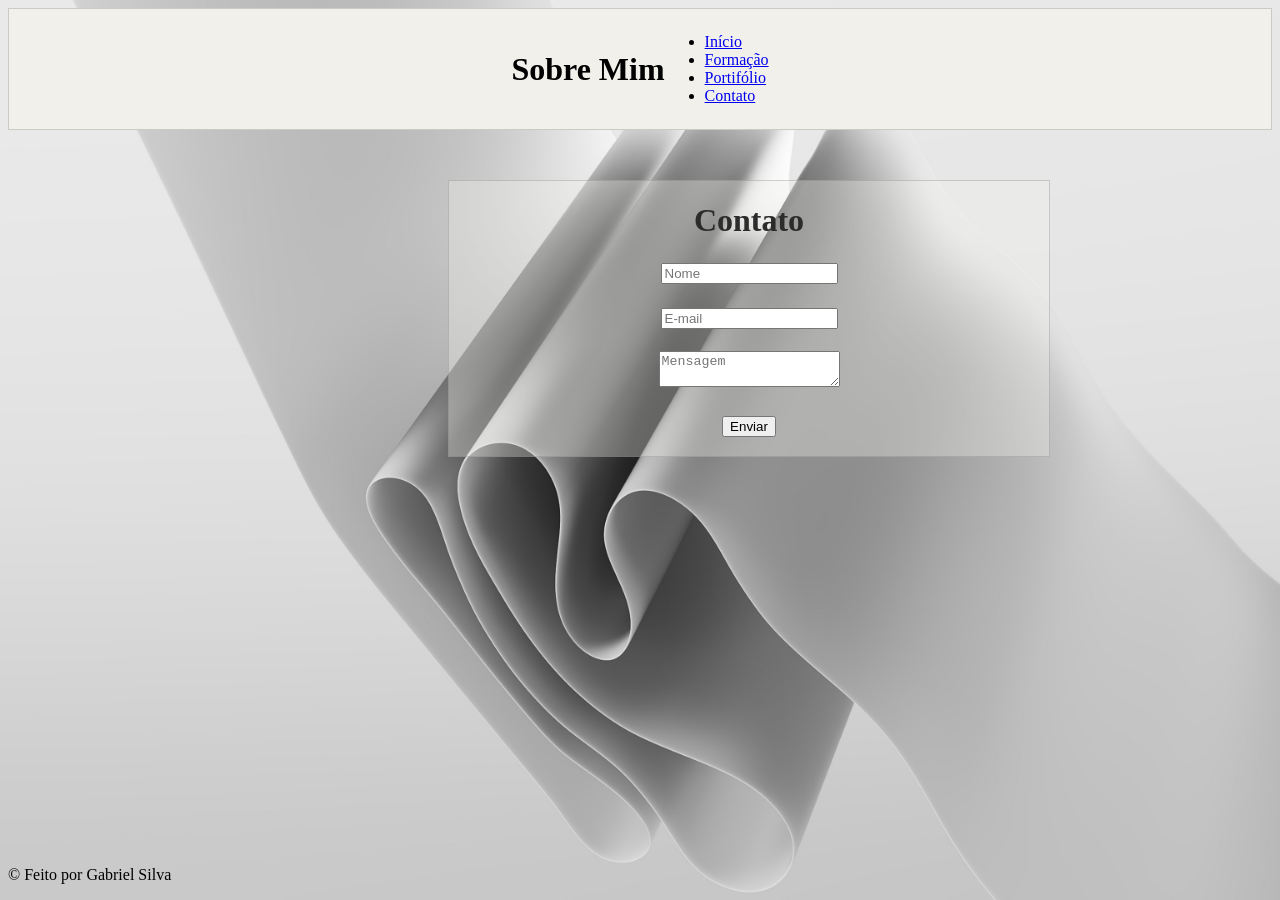
==== HTML/contato.html @ 45e8885b "Primeiro commit" ====
<!DOCTYPE html>
<html lang="pt-br">
<head>
    <meta charset="UTF-8">
    <meta name="viewport" content="width=device-width, initial-scale=1.0">
    <title>Sobre Mim</title>
    <link rel="stylesheet" href="/CSS/style.css">
</head>
<body>

    <header id="navBar"> <!--Importante sempre deixar a barra de navegação padronizada!-->
        <h1>Sobre Mim</h1>
        <nav>
            <ul id="lista">
                <li><a href="index.html">Início</a></li>
                <li><a href="formacao.html">Formação</a></li>
                <li><a href="portfolio.html">Portifólio</a></li>
                <li><a href="contato.html">Contato</a></li>
            </ul>
        </nav>
    </header>
    <!--Formulário-->
    <main>
        <div class="container">
            <div class="content-4">
                <h1>Contato</h1>
                    <h3>
                      <form id="formContato">
                         <input type="text" id="nome" placeholder="Nome"><br><br>
                         <input type="email" id="email" placeholder="E-mail"><br><br>
                         <textarea id="mensagem" placeholder="Mensagem"></textarea><br><br>
                         <button type="submit">Enviar</button>
                      </form>

                    <p id="status"></p>
                 </h3>
            </div>
        </div>
    </main>

    <footer>
        <p>&copy; Feito por Gabriel Silva</p>
    </footer>

    <script src="../JS/index.js"></script>  
</body>

</html>
---- CSS/style.css ----
body{
    background-image: url("../images/folded.jpeg");
    background-repeat: no-repeat;
    background-size: 1600px;
    font-family: Cambria, Cochin, Georgia, Times, 'Times New Roman', serif;
}

footer{
    position: absolute;
    bottom: 0;
    width: 100%;

}

#navBar{
    background-color: #f1f0eb;
    border: 1px solid rgba(122, 122, 122, 0.322);
    height: 120px;
    display: flex;
    flex-direction: row;
    justify-content: center;
    align-items: center;
}

.navFoto{
    width: 91px;
}

.container{
    align-content: space-between;
    display: flex;
    margin-top: 50px;
}

.content-1 {
    border: 1px solid rgba(122, 122, 122, 0.322);
    color: rgb(44, 44, 44);
    background-color: #f1f0eb56;
    backdrop-filter: blur(degree-of-blur);
    text-align: center;
    width: 600px;
    max-width: 600px;
    max-height: 600px;
    width: 100%;
    height: auto;
    padding: 1px;
}

.content-2 {
    border: 1px solid rgba(122, 122, 122, 0.322);
    color: rgb(44, 44, 44);
    background-color: #f1f0eb56;
    backdrop-filter: blur(degree-of-blur);
    text-align: center;
    width: 600px;
    max-width: 600px;
    max-height: 600px;
    width: 100%;
    height: auto;
    padding: 1px;
}

.content-3 {
    border: 1px solid rgba(122, 122, 122, 0.322);
    color: rgb(44, 44, 44);
    background-color: #f1f0eb56;
    backdrop-filter: blur(degree-of-blur);
    text-align: center;
    width: 600px;
    max-width: 600px;
    max-height: 600px;
    width: 100%;
    height: auto;
    padding: 1px;
}

.content-4 {
    border: 1px solid rgba(122, 122, 122, 0.322);
    color: rgb(44, 44, 44);
    background-color: #f1f0eb56;
    backdrop-filter: blur(degree-of-blur);
    justify-content: center absolute;
    text-align: center;
    align-items: center;
    width: 600px;
    max-width: 600px;
    max-height: 600px;
    width: 100%;
    height: auto;
    margin-left: 440px;
    padding: 1;
}
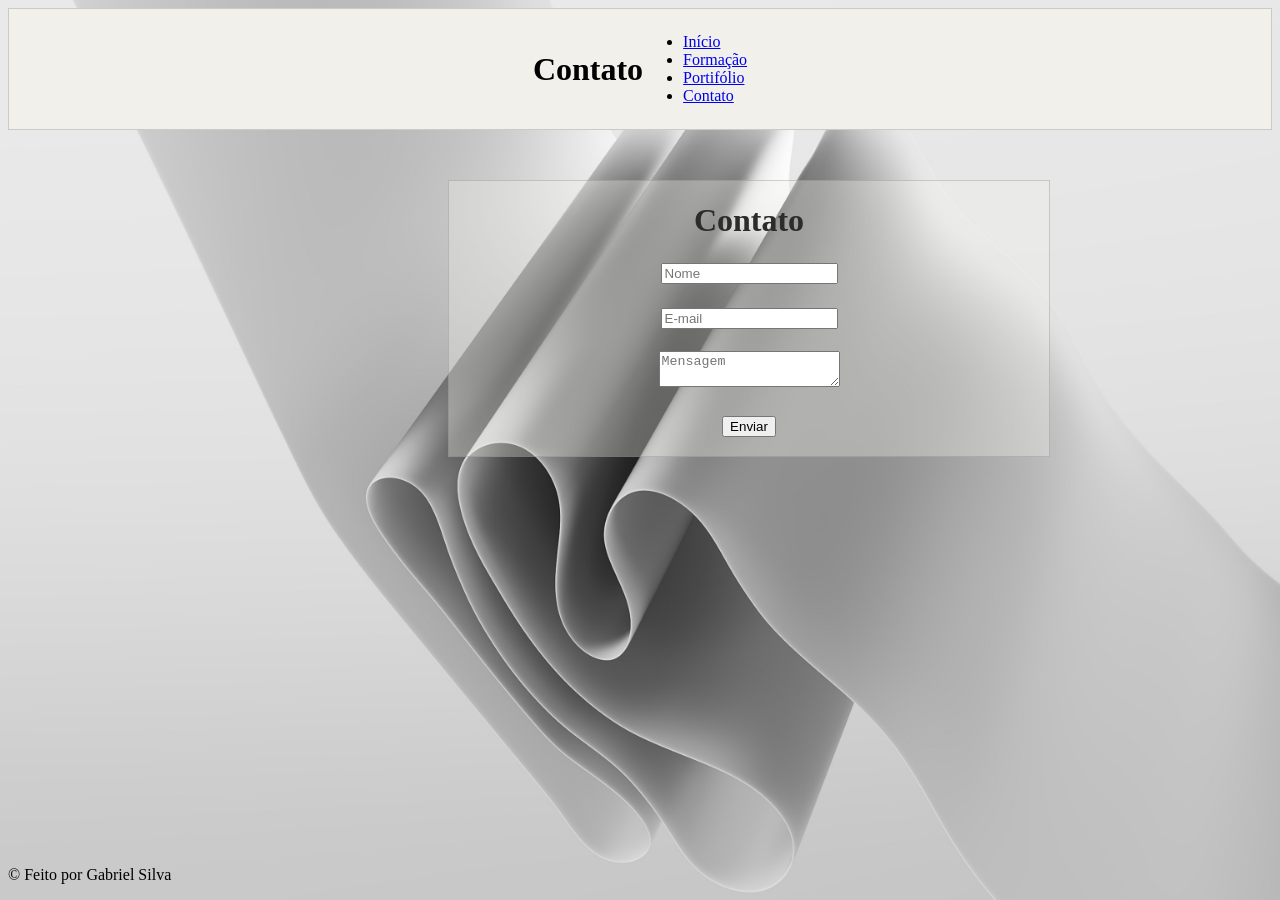
==== commit ef27ada2: "Quinto commit" ====
--- a/HTML/contato.html
+++ b/HTML/contato.html
@@ -9,7 +9,7 @@
 <body>
 
     <header id="navBar"> <!--Importante sempre deixar a barra de navegação padronizada!-->
-        <h1>Sobre Mim</h1>
+        <h1>Contato</h1>
         <nav>
             <ul id="lista">
                 <li><a href="index.html">Início</a></li>
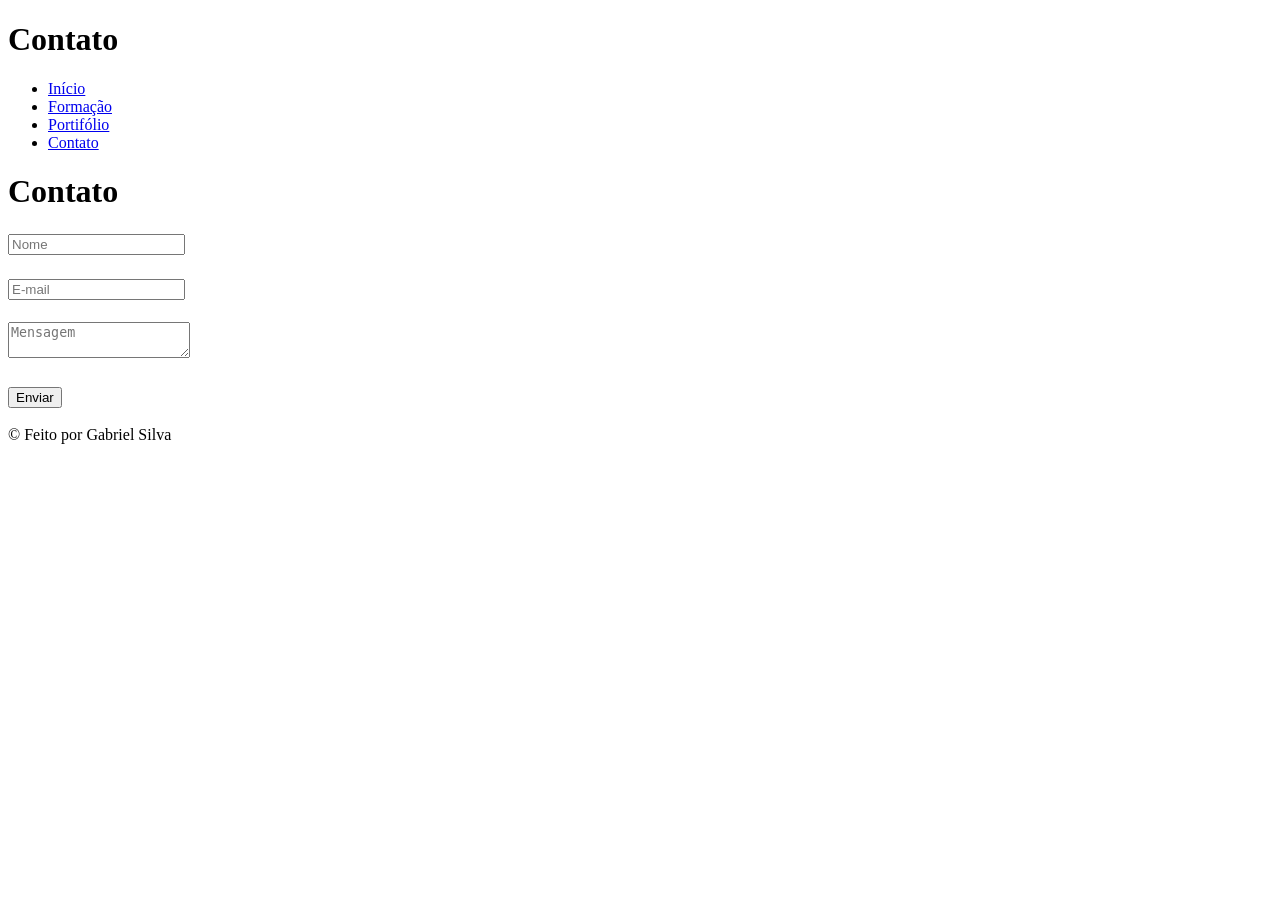
==== commit 84afc120: "Décimo Commit" ====
--- a/HTML/contato.html
+++ b/HTML/contato.html
@@ -4,7 +4,7 @@
     <meta charset="UTF-8">
     <meta name="viewport" content="width=device-width, initial-scale=1.0">
     <title>Sobre Mim</title>
-    <link rel="stylesheet" href="/CSS/style.css">
+    <link rel="stylesheet" href="CSS/style.css">
 </head>
 <body>
 
@@ -12,7 +12,7 @@
         <h1>Contato</h1>
         <nav>
             <ul id="lista">
-                <li><a href="index.html">Início</a></li>
+                <li><a href="/index.html">Início</a></li>
                 <li><a href="formacao.html">Formação</a></li>
                 <li><a href="portfolio.html">Portifólio</a></li>
                 <li><a href="contato.html">Contato</a></li>
@@ -42,7 +42,7 @@
         <p>&copy; Feito por Gabriel Silva</p>
     </footer>
 
-    <script src="../JS/index.js"></script>  
+    <script src="JS/index.js"></script>  
 </body>
 
 </html>
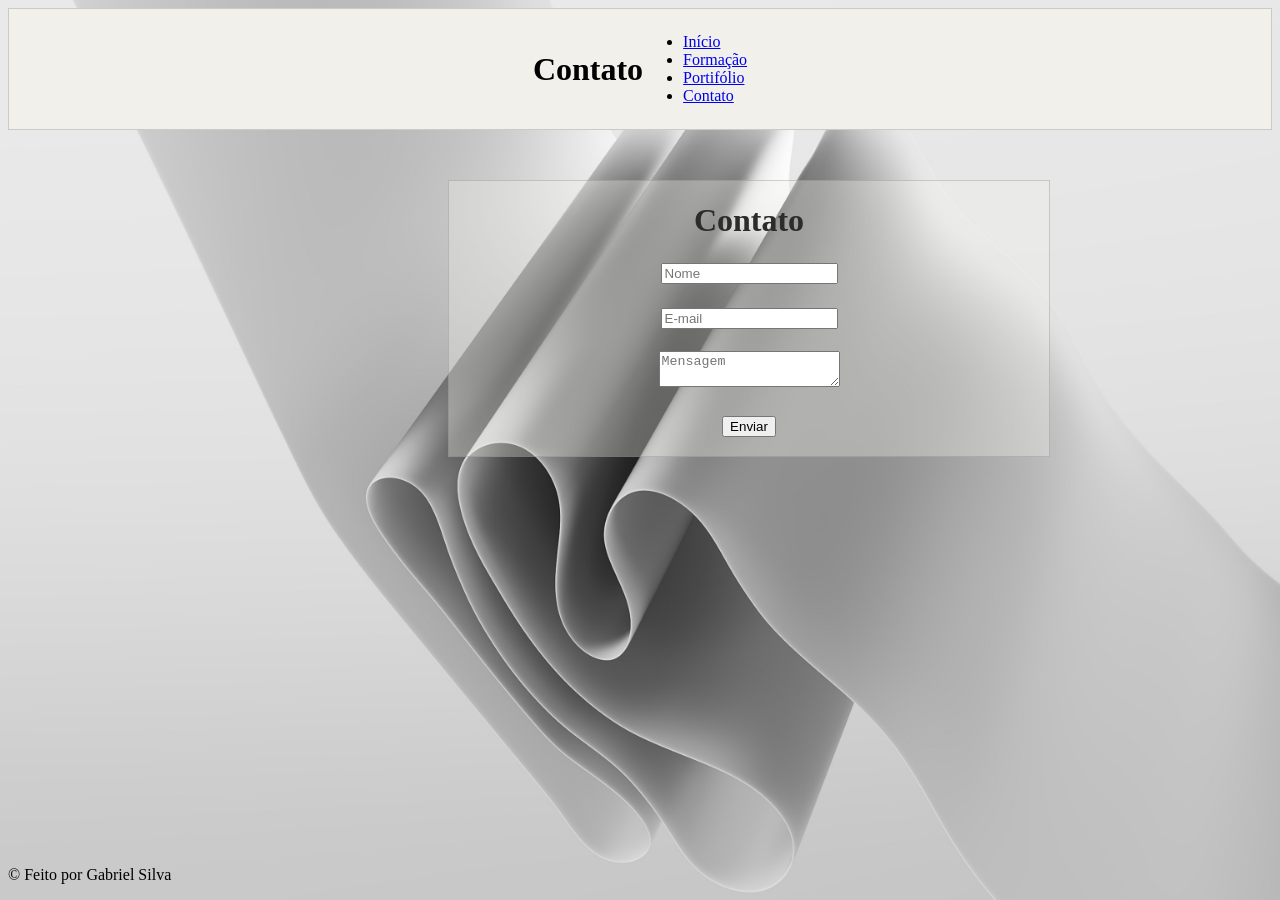
==== commit ee6f320a: "11 commit" ====
--- a/HTML/contato.html
+++ b/HTML/contato.html
@@ -4,7 +4,7 @@
     <meta charset="UTF-8">
     <meta name="viewport" content="width=device-width, initial-scale=1.0">
     <title>Sobre Mim</title>
-    <link rel="stylesheet" href="CSS/style.css">
+    <link rel="stylesheet" href="/CSS/style.css">
 </head>
 <body>
 
--- a/CSS/style.css
+++ b/CSS/style.css
@@ -0,0 +1,93 @@
+body{
+    background-image: url("../images/folded.jpeg");
+    background-repeat: no-repeat;
+    background-size: 1600px;
+    font-family: Cambria, Cochin, Georgia, Times, 'Times New Roman', serif;
+}
+
+footer{
+    position: absolute;
+    bottom: 0;
+    width: 100%;
+
+}
+
+#navBar{
+    background-color: #f1f0eb;
+    border: 1px solid rgba(122, 122, 122, 0.322);
+    height: 120px;
+    display: flex;
+    flex-direction: row;
+    justify-content: center;
+    align-items: center;
+}
+
+.navFoto{
+    width: 91px;
+}
+
+.container{
+    align-content: space-between;
+    display: flex;
+    margin-top: 50px;
+}
+
+.content-1 {
+    border: 1px solid rgba(122, 122, 122, 0.322);
+    color: rgb(44, 44, 44);
+    background-color: #f1f0eb56;
+    backdrop-filter: blur(degree-of-blur);
+    text-align: center;
+    width: 600px;
+    max-width: 600px;
+    max-height: 600px;
+    width: 100%;
+    height: auto;
+    padding: 1px;
+}
+
+.content-2 {
+    border: 1px solid rgba(122, 122, 122, 0.322);
+    color: rgb(44, 44, 44);
+    background-color: #f1f0eb56;
+    backdrop-filter: blur(degree-of-blur);
+    text-align: center;
+    width: 600px;
+    max-width: 600px;
+    max-height: 600px;
+    width: 100%;
+    height: auto;
+    padding: 1px;
+}
+
+.content-3 {
+    border: 1px solid rgba(122, 122, 122, 0.322);
+    color: rgb(44, 44, 44);
+    background-color: #f1f0eb56;
+    backdrop-filter: blur(degree-of-blur);
+    text-align: center;
+    width: 600px;
+    max-width: 600px;
+    max-height: 600px;
+    width: 100%;
+    height: auto;
+    padding: 1px;
+}
+
+.content-4 {
+    border: 1px solid rgba(122, 122, 122, 0.322);
+    color: rgb(44, 44, 44);
+    background-color: #f1f0eb56;
+    backdrop-filter: blur(degree-of-blur);
+    justify-content: center absolute;
+    text-align: center;
+    align-items: center;
+    width: 600px;
+    max-width: 600px;
+    max-height: 600px;
+    width: 100%;
+    height: auto;
+    margin-left: 440px;
+    padding: 1;
+}
+
